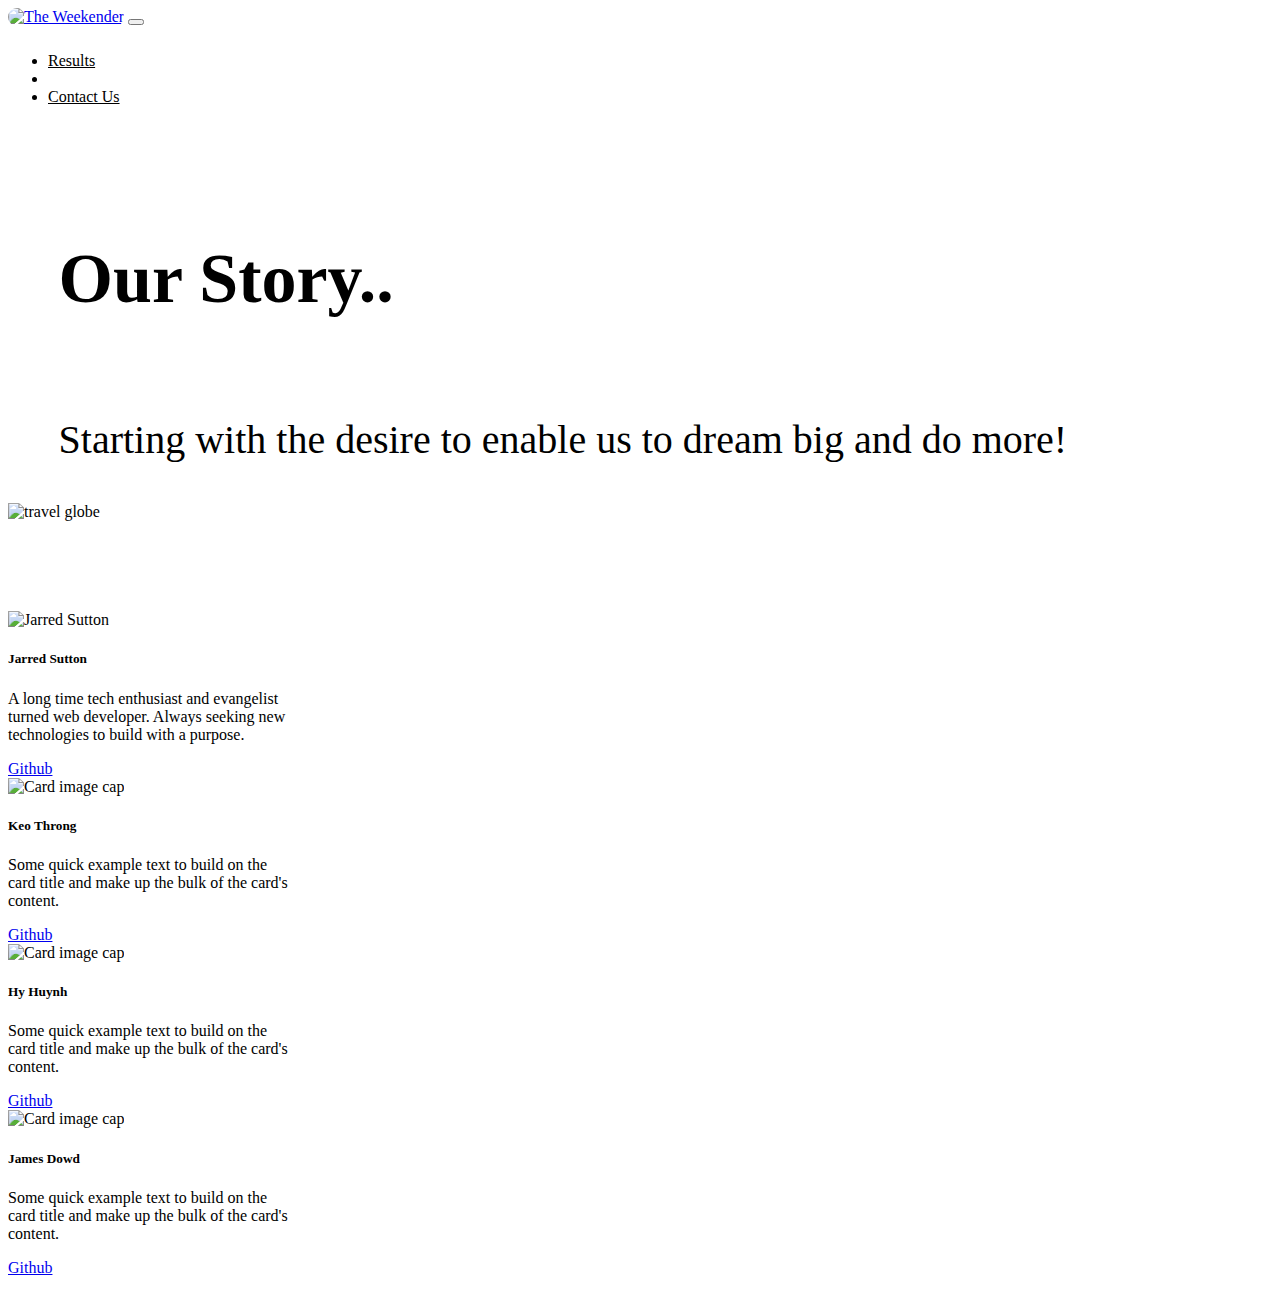
==== ourStory.html @ ff7ce9ff "Merge pull request #32 from circuitsyn/linkModals" ====
<!doctype html>
<html lang="en">
  <head>
    <title>ourStory</title>
    <!-- Required meta tags -->
    <meta charset="utf-8">
    <meta name="viewport" content="width=device-width, initial-scale=1, shrink-to-fit=no">
    
    <!-- Bootstrap CSS -->
    <link rel="shortcut icon" href="assets/images/favicon.png"/>
    <link rel="stylesheet" href="https://stackpath.bootstrapcdn.com/bootstrap/4.1.2/css/bootstrap.min.css" integrity="sha384-Smlep5jCw/wG7hdkwQ/Z5nLIefveQRIY9nfy6xoR1uRYBtpZgI6339F5dgvm/e9B" crossorigin="anonymous">
    <link rel="stylesheet" href="assets/css/main.css">
    <link rel="stylesheet"  href="assets/css/ourStory.css">
  </head>
  <body id="background">
      
    <div class="container">
    <!-- NavBar -->

    <nav class="navbar navbar-expand-lg navbar-light bg-transparent navWrap">
            <a class="navbar-brand" href="results.html"><img class="headerIMG" src="assets/images/theweekender.png" height="140px" alt="The Weekender"></a>
            <button class="navbar-toggler" type="button" data-toggle="collapse" data-target="#navbarNav" aria-controls="navbarNav" aria-expanded="false" aria-label="Toggle navigation">
            <span class="navbar-toggler-icon"></span>
            </button>
            <div class="collapse navbar-collapse justify-content-center" id="navbarNav">
                <ul class="navbar-nav nav-pills font-weight-bold">
                    <li class="nav-item">
                    <a class="nav-link" href="results.html">Results</a>
                    </li>
                    <li class="nav-item">
                    <a class="nav-link badge-success" href="ourStory.html">Our Story</a>
                    </li>
                    <li class="nav-item">
                    <a class="nav-link" href="#">Contact Us</a>
                    </li>
                </ul>
            </div>
        </nav>

    <!-- Content Section -->


        <div id="mainSection" class="row container">
            <div class="col-md-7 container">
                <h1 id="mainLine">
                    Our Story..
                </h1>
                <h3 id="secondaryLine">
                    Starting with the desire to enable us to dream big and do more!
                </h3>

            </div>
            <div class="col-md-5 container">
                <img id="storyIMG" src="assets/images/travel.png" alt="travel globe">
            </div>

        </div>




    <!-- Card Section -->
    <div id="cardSection" class="row container">
        
            <!--Card1-->
            <div class="col-md-3 d-flex justify-content-center">
                <div class="card" style="width: 18rem;">
                    <img class="card-img-top" src="assets/images/jarredSutton.jfif" alt="Jarred Sutton">
                    <div class="card-body">
                        <h5 class="card-title">Jarred Sutton</h5>
                        <p class="card-text">A long time tech enthusiast and evangelist turned web developer. Always seeking new technologies to build with a purpose.</p>
                        <a href="https://github.com/circuitsyn" class="btn btn-primary">Github</a>
                    </div>
                </div>
            </div>

            <!--Card2-->
            <div class="col-md-3 d-flex justify-content-center">   
                <div class="card" style="width: 18rem;">
                    <img class="card-img-top" src="assets/images/Keo.jfif" alt="Card image cap">
                    <div class="card-body">
                        <h5 class="card-title">Keo Throng</h5>
                        <p class="card-text">Some quick example text to build on the card title and make up the bulk of the card's content.</p>
                        <a href="https://github.com/kthorng" class="btn btn-primary">Github</a>
                    </div>
                </div>
            </div>

            <!--Card3-->
            <div class="col-md-3 d-flex justify-content-center">
                <div class="card" style="width: 18rem;">
                    <img class="card-img-top" src="assets/images/Hy.png" alt="Card image cap">
                    <div class="card-body">
                        <h5 class="card-title">Hy Huynh</h5>
                        <p class="card-text">Some quick example text to build on the card title and make up the bulk of the card's content.</p>
                        <a href="https://github.com/hyxhuynh" class="btn btn-primary">Github</a>
                    </div>
                </div>
            </div>

            <!--Card4-->
            <div class="col-md-3 d-flex justify-content-center">
                <div class="card" style="width: 18rem;">
                    <img class="card-img-top" src="assets/images/James.jfif" alt="Card image cap">
                    <div class="card-body">
                        <h5 class="card-title">James Dowd</h5>
                        <p class="card-text">Some quick example text to build on the card title and make up the bulk of the card's content.</p>
                        <a href="https://github.com/jdowd215" class="btn btn-primary">Github</a>
                    </div>
                </div>
            </div>
        
    </div>

    </div>
    <!-- Optional JavaScript -->
    <!-- jQuery first, then Popper.js, then Bootstrap JS -->
    <script src="https://code.jquery.com/jquery-3.3.1.slim.min.js" integrity="sha384-q8i/X+965DzO0rT7abK41JStQIAqVgRVzpbzo5smXKp4YfRvH+8abtTE1Pi6jizo" crossorigin="anonymous"></script>
    <script src="https://cdnjs.cloudflare.com/ajax/libs/popper.js/1.14.3/umd/popper.min.js" integrity="sha384-ZMP7rVo3mIykV+2+9J3UJ46jBk0WLaUAdn689aCwoqbBJiSnjAK/l8WvCWPIPm49" crossorigin="anonymous"></script>
    <script src="https://stackpath.bootstrapcdn.com/bootstrap/4.1.2/js/bootstrap.min.js" integrity="sha384-o+RDsa0aLu++PJvFqy8fFScvbHFLtbvScb8AjopnFD+iEQ7wo/CG0xlczd+2O/em" crossorigin="anonymous"></script>
    <script src="https://www.gstatic.com/firebasejs/5.5.2/firebase.js"></script>
    <script src="assets/javascript/app.js"></script>

    </body>
</html>
---- assets/css/main.css ----
body, html {
    height: 100%;
    /* overflow-y: scroll; */
    /* background: transparent url(../images/pattern.png) repeat top left; */
    /* background-position: top; */
    /* background-image: url('../images/3.jpg'); */
    background-position: top;
    background-size: cover;
    background-attachment: fixed;
}

.headerIMG {
    border-radius: 15px;
}

#cardSection {
    margin: auto;
    padding: 30px 0 30px 0;
}

#mainSection {
    background: white;
    border-radius: 15px;
    margin: auto;
    padding: 30px 0 30px 0;
    margin-top: 30px;
    margin-bottom: 30px;
}

#mainLine {
    font-size: 70px;
    font-weight: bolder;
    padding-left: 4%;
    padding-bottom: 2%;
}

#secondaryLine {
    font-size: 40px;
    font-weight: 100;
    padding-left: 4%;
    padding-top: 2%;
}

.navWrap {
    padding-left: 0px;
    padding-right: 0px;
}

.card {
    border: none;
}

#navbarNav {
    background-color: white;
    padding: 10px 0px 10px 0px;
    border-radius: 15px;
    width: 20%;
    
}

#map {
    height: 100%;
    width: 100%;
  }

.nav-link {
    color: black !important;
    opacity: 1 !important;
}

.badge-success {
    color: white !important;
}



.btn-success {
    font-weight: bold;
    color: white !important;
    padding: 0px 6px 0px 6px;
}

.btn-success.narrower {
    font-weight: normal;
    font-size: 16px;
}
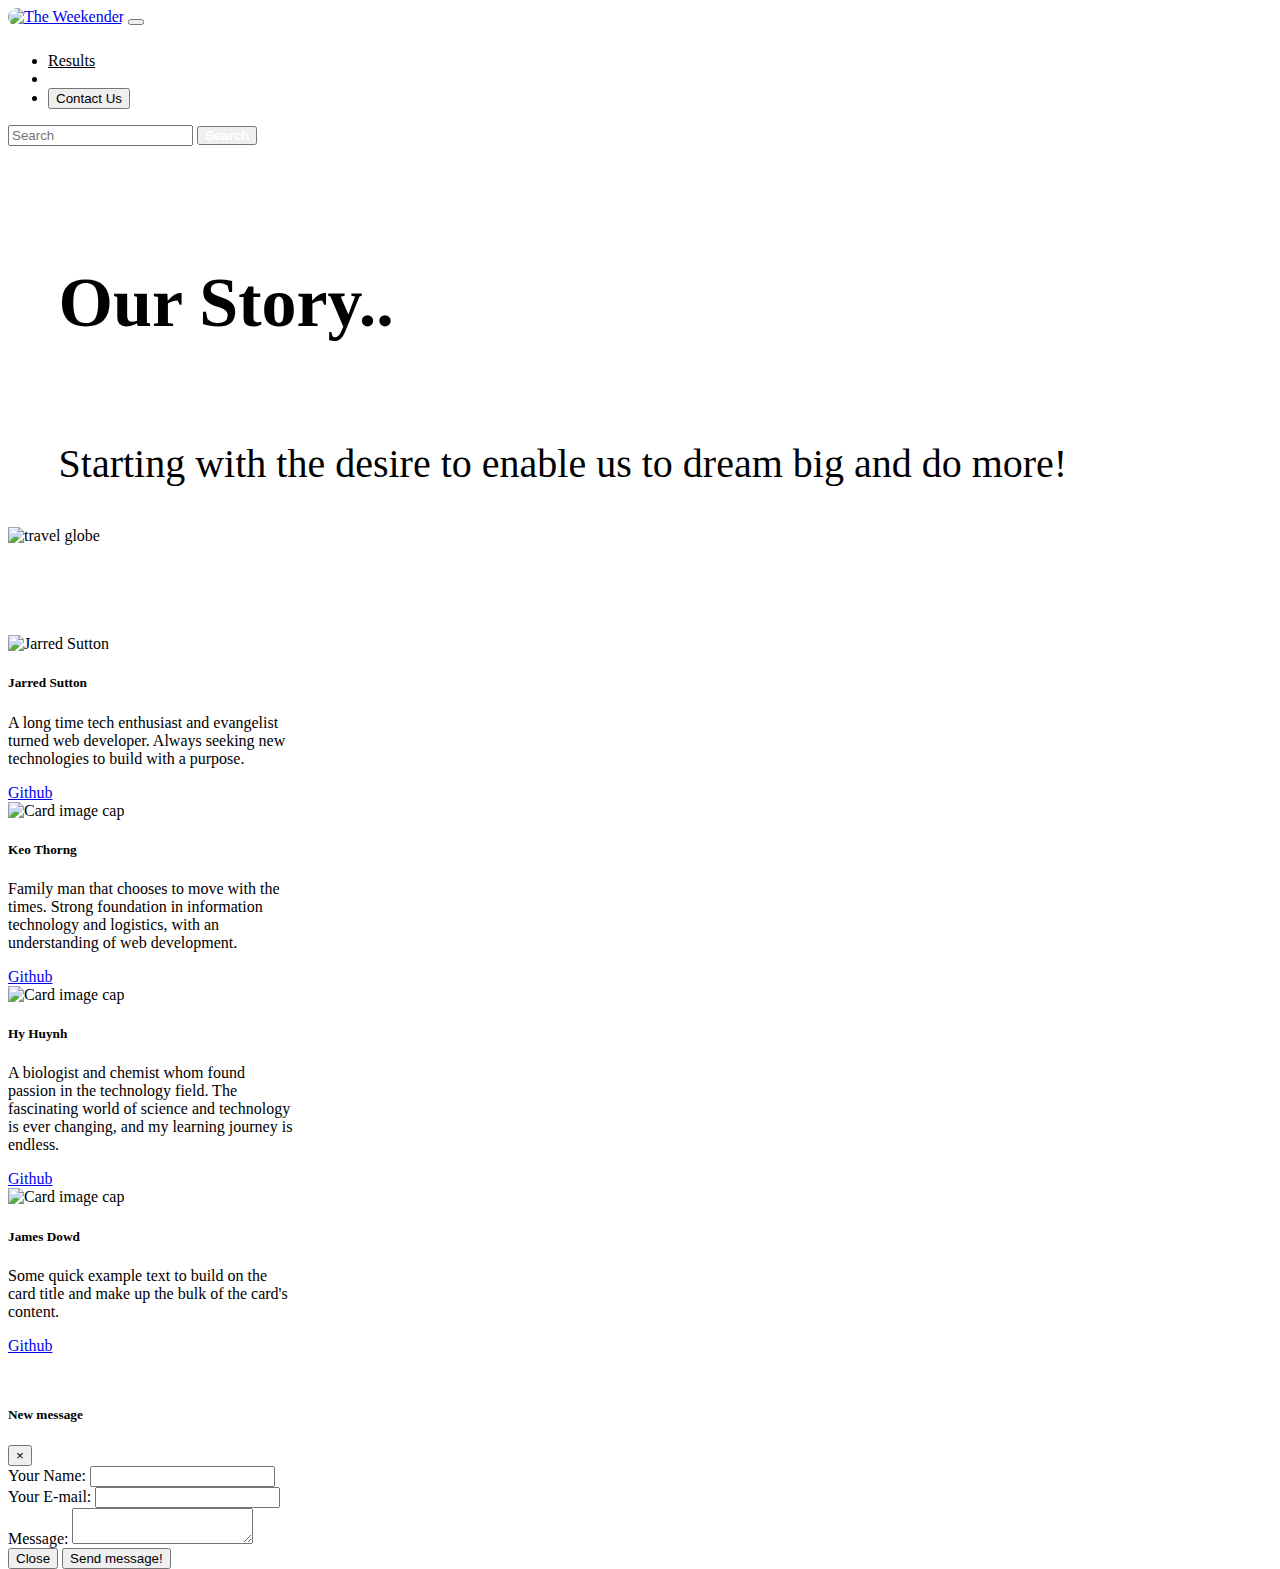
==== commit a8f27e20: "add Contact Us modal to Our Story page, updated Our Story page with my information" ====
--- a/ourStory.html
+++ b/ourStory.html
@@ -2,6 +2,13 @@
 <html lang="en">
   <head>
     <title>ourStory</title>
+    <!-- Firebase App is always required and must be first -->
+    <script src="https://www.gstatic.com/firebasejs/5.0.0/firebase-app.js"></script>
+
+    <!-- Add additional services that you want to use -->
+    <script src="https://www.gstatic.com/firebasejs/5.0.0/firebase-auth.js"></script>
+    <script src="https://www.gstatic.com/firebasejs/5.0.0/firebase-database.js"></script>
+
     <!-- Required meta tags -->
     <meta charset="utf-8">
     <meta name="viewport" content="width=device-width, initial-scale=1, shrink-to-fit=no">
@@ -31,9 +38,14 @@
                     <a class="nav-link badge-success" href="ourStory.html">Our Story</a>
                     </li>
                     <li class="nav-item">
-                    <a class="nav-link" href="#">Contact Us</a>
+                    <button id="contactUsButton" type="button" class="btn" data-toggle="modal" data-target="#exampleModal" data-whatever="">Contact Us</button>
+                    <!-- <a class="nav-link" href="#">Contact Us</a> -->
                     </li>
                 </ul>
+                <form class="form-inline my-2 my-lg-0" action="results.html">
+                    <input id="topic-input" class="form-control mr-sm-2" type="search" placeholder="Search" aria-label="Search">
+                    <button id="add-topic" class="btn btn-success my-2 my-sm-0" type="submit">Search</button>
+                </form>
             </div>
         </nav>
 
@@ -79,8 +91,8 @@
                 <div class="card" style="width: 18rem;">
                     <img class="card-img-top" src="assets/images/Keo.jfif" alt="Card image cap">
                     <div class="card-body">
-                        <h5 class="card-title">Keo Throng</h5>
-                        <p class="card-text">Some quick example text to build on the card title and make up the bulk of the card's content.</p>
+                        <h5 class="card-title">Keo Thorng</h5>
+                        <p class="card-text">Family man that chooses to move with the times.  Strong foundation in information technology and logistics, with an understanding of web development.</p>
                         <a href="https://github.com/kthorng" class="btn btn-primary">Github</a>
                     </div>
                 </div>
@@ -92,7 +104,7 @@
                     <img class="card-img-top" src="assets/images/Hy.png" alt="Card image cap">
                     <div class="card-body">
                         <h5 class="card-title">Hy Huynh</h5>
-                        <p class="card-text">Some quick example text to build on the card title and make up the bulk of the card's content.</p>
+                        <p class="card-text">A biologist and chemist whom found passion in the technology field. The fascinating world of science and technology is ever changing, and my learning journey is endless. </p>
                         <a href="https://github.com/hyxhuynh" class="btn btn-primary">Github</a>
                     </div>
                 </div>
@@ -112,13 +124,49 @@
         
     </div>
 
+    <!-- Contact Us Modal Section -->
+
+    <div class="modal fade" id="exampleModal" tabindex="-1" role="dialog" aria-labelledby="exampleModalLabel" aria-hidden="true">
+        <div class="modal-dialog" role="document">
+            <div class="modal-content">
+            <div class="modal-header">
+                <h5 class="modal-title" id="exampleModalLabel">New message</h5>
+                <button type="button" class="close" data-dismiss="modal" aria-label="Close">
+                <span aria-hidden="true">&times;</span>
+                </button>
+            </div>
+            <div class="modal-body">
+                <form>
+                <div class="form-group">
+                    <label for="full-name" class="col-form-label">Your Name:</label>
+                    <input type="text" class="form-control" id="recipient-name">
+                </div>
+                <div class="form-group">
+                    <label for="submitter-email" class="col-form-label">Your E-mail:</label>
+                    <input type="text" class="form-control" id="recipient-name">
+                </div>
+                <div class="form-group">
+                    <label for="message-text" class="col-form-label">Message:</label>
+                    <textarea class="form-control" id="message-text"></textarea>
+                </div>
+                </form>
+            </div>
+            <div class="modal-footer">
+                <button type="button" class="btn btn-secondary" data-dismiss="modal">Close</button>
+                <button type="button" class="btn btn-primary" data-dismiss="modal">Send message!</button>
+            </div>
+            </div>
+        </div>
+    </div>
+
     </div>
     <!-- Optional JavaScript -->
     <!-- jQuery first, then Popper.js, then Bootstrap JS -->
     <script src="https://code.jquery.com/jquery-3.3.1.slim.min.js" integrity="sha384-q8i/X+965DzO0rT7abK41JStQIAqVgRVzpbzo5smXKp4YfRvH+8abtTE1Pi6jizo" crossorigin="anonymous"></script>
     <script src="https://cdnjs.cloudflare.com/ajax/libs/popper.js/1.14.3/umd/popper.min.js" integrity="sha384-ZMP7rVo3mIykV+2+9J3UJ46jBk0WLaUAdn689aCwoqbBJiSnjAK/l8WvCWPIPm49" crossorigin="anonymous"></script>
     <script src="https://stackpath.bootstrapcdn.com/bootstrap/4.1.2/js/bootstrap.min.js" integrity="sha384-o+RDsa0aLu++PJvFqy8fFScvbHFLtbvScb8AjopnFD+iEQ7wo/CG0xlczd+2O/em" crossorigin="anonymous"></script>
-    <script src="https://www.gstatic.com/firebasejs/5.5.2/firebase.js"></script>
+    <script src="https://cdnjs.cloudflare.com/ajax/libs/jquery/3.2.1/jquery.min.js"></script>
+    <!-- <script src="https://www.gstatic.com/firebasejs/5.5.2/firebase.js"></script> -->
     <script src="assets/javascript/app.js"></script>
 
     </body>
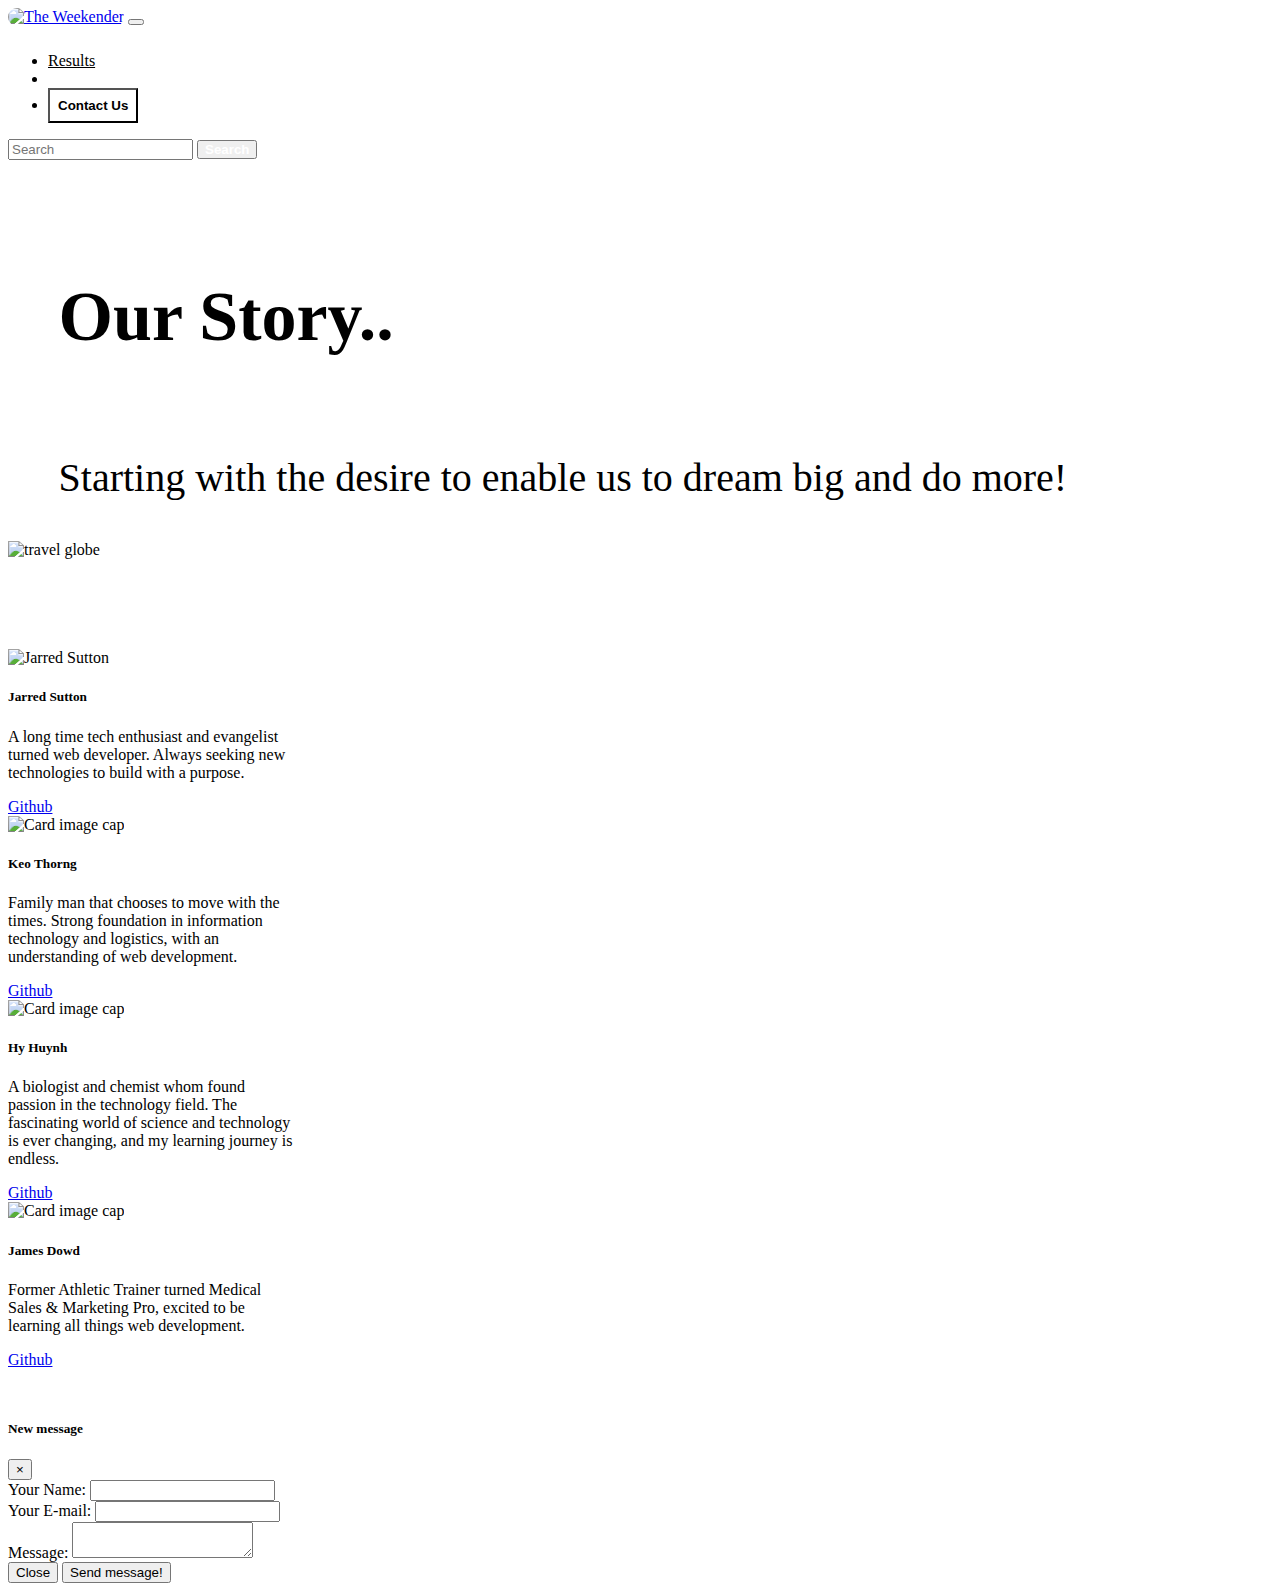
==== commit bf8838dd: "weather-final + bio" ====
--- a/ourStory.html
+++ b/ourStory.html
@@ -116,7 +116,7 @@
                     <img class="card-img-top" src="assets/images/James.jfif" alt="Card image cap">
                     <div class="card-body">
                         <h5 class="card-title">James Dowd</h5>
-                        <p class="card-text">Some quick example text to build on the card title and make up the bulk of the card's content.</p>
+                        <p class="card-text">Former Athletic Trainer turned Medical Sales & Marketing Pro, excited to be learning all things web development.</p>
                         <a href="https://github.com/jdowd215" class="btn btn-primary">Github</a>
                     </div>
                 </div>
--- a/assets/css/main.css
+++ b/assets/css/main.css
@@ -80,6 +80,12 @@
     padding: 0px 6px 0px 6px;
 }
 
+#contactUsButton {
+    background-color: transparent;
+    font-weight: bold;
+    padding: 8px;
+    
+}
 .btn-success.narrower {
     font-weight: normal;
     font-size: 16px;
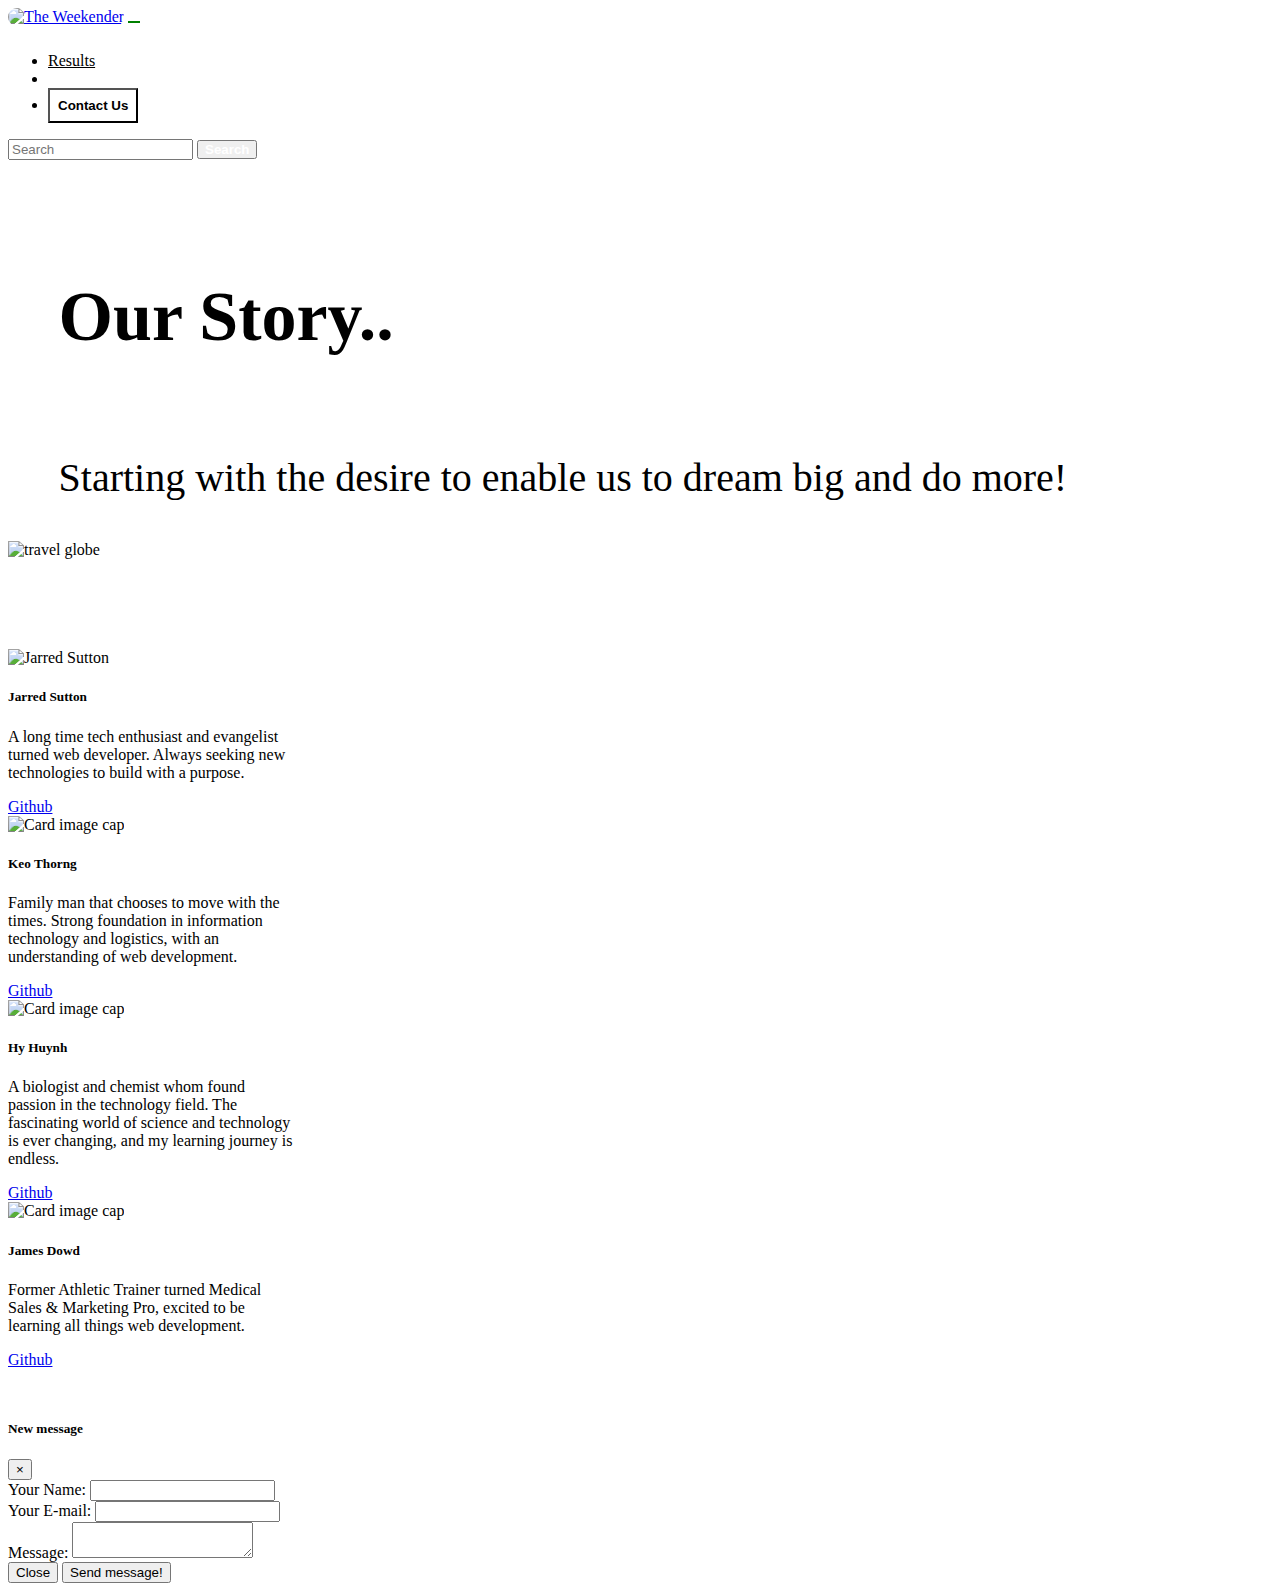
==== commit c460c917: "fixed map, remove navbar from landing page, styled collapsed navbuttons on each page, weekender imag" ====
--- a/ourStory.html
+++ b/ourStory.html
@@ -25,7 +25,7 @@
     <!-- NavBar -->
 
     <nav class="navbar navbar-expand-lg navbar-light bg-transparent navWrap">
-            <a class="navbar-brand" href="results.html"><img class="headerIMG" src="assets/images/theweekender.png" height="140px" alt="The Weekender"></a>
+            <a class="navbar-brand" href="index.html"><img class="headerIMG" src="assets/images/theweekender.png" height="140px" alt="The Weekender"></a>
             <button class="navbar-toggler" type="button" data-toggle="collapse" data-target="#navbarNav" aria-controls="navbarNav" aria-expanded="false" aria-label="Toggle navigation">
             <span class="navbar-toggler-icon"></span>
             </button>
@@ -43,8 +43,8 @@
                     </li>
                 </ul>
                 <form class="form-inline my-2 my-lg-0" action="results.html">
-                    <input id="topic-input" class="form-control mr-sm-2" type="search" placeholder="Search" aria-label="Search">
-                    <button id="add-topic" class="btn btn-success my-2 my-sm-0" type="submit">Search</button>
+                    <input id="topic-input" class="form-control mr-sm-2" type="search" placeholder="Search" aria-label="Search" required/>
+                    <button id="add-topic" class="btn btn-success my-2 my-sm-0" type="button">Search</button>
                 </form>
             </div>
         </nav>
--- a/assets/css/ourStory.css
+++ b/assets/css/ourStory.css
@@ -0,0 +1,12 @@
+.navbar-toggler {
+    background-color: green;
+    border: 0;
+    -webkit-box-shadow: none;
+    box-shadow: none;
+}
+
+#collapsibleNavbar {
+    border: 0;
+    -webkit-box-shadow: none;
+    box-shadow: none;
+}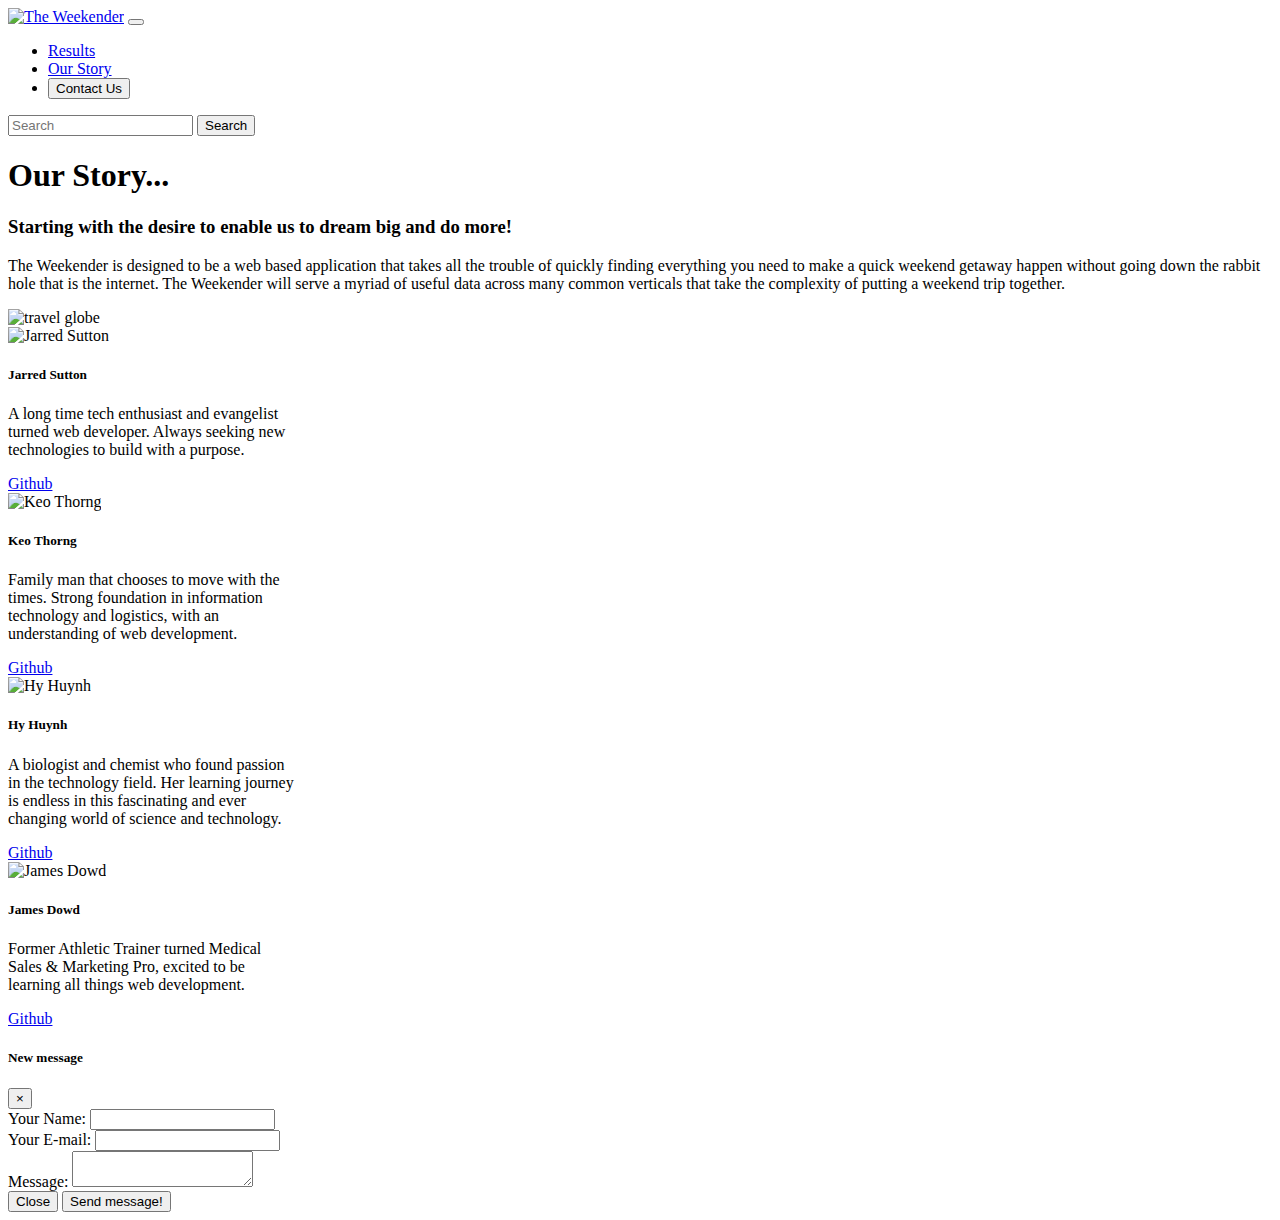
==== commit 2f7e56f7: "added more CSS styling for link modals, made changes to link modals in HTML and app.js, modified my " ====
--- a/ourStory.html
+++ b/ourStory.html
@@ -1,7 +1,7 @@
 <!doctype html>
 <html lang="en">
   <head>
-    <title>ourStory</title>
+    <title>The Weekender Our Story</title>
     <!-- Firebase App is always required and must be first -->
     <script src="https://www.gstatic.com/firebasejs/5.0.0/firebase-app.js"></script>
 
@@ -44,7 +44,7 @@
                 </ul>
                 <form class="form-inline my-2 my-lg-0" action="results.html">
                     <input id="topic-input" class="form-control mr-sm-2" type="search" placeholder="Search" aria-label="Search" required/>
-                    <button id="add-topic" class="btn btn-success my-2 my-sm-0" type="button">Search</button>
+                    <button id="add-topic" class="btn btn-success my-2 my-sm-0" type="submit">Search</button>
                 </form>
             </div>
         </nav>
@@ -55,12 +55,15 @@
         <div id="mainSection" class="row container">
             <div class="col-md-7 container">
                 <h1 id="mainLine">
-                    Our Story..
+                    Our Story...
                 </h1>
                 <h3 id="secondaryLine">
                     Starting with the desire to enable us to dream big and do more!
                 </h3>
+                <p id="ourStoryBody">
+                    The Weekender is designed to be a web based application that takes all the trouble of quickly finding everything you need to make a quick weekend getaway happen without going down the rabbit hole that is the internet. The Weekender will serve a myriad of useful data across many common verticals that take the complexity of putting a weekend trip together. 
 
+                </p>
             </div>
             <div class="col-md-5 container">
                 <img id="storyIMG" src="assets/images/travel.png" alt="travel globe">
@@ -89,7 +92,7 @@
             <!--Card2-->
             <div class="col-md-3 d-flex justify-content-center">   
                 <div class="card" style="width: 18rem;">
-                    <img class="card-img-top" src="assets/images/Keo.jfif" alt="Card image cap">
+                    <img class="card-img-top" src="assets/images/Keo.jfif" alt="Keo Thorng">
                     <div class="card-body">
                         <h5 class="card-title">Keo Thorng</h5>
                         <p class="card-text">Family man that chooses to move with the times.  Strong foundation in information technology and logistics, with an understanding of web development.</p>
@@ -101,10 +104,10 @@
             <!--Card3-->
             <div class="col-md-3 d-flex justify-content-center">
                 <div class="card" style="width: 18rem;">
-                    <img class="card-img-top" src="assets/images/Hy.png" alt="Card image cap">
+                    <img class="card-img-top" src="assets/images/Hy.png" alt="Hy Huynh">
                     <div class="card-body">
                         <h5 class="card-title">Hy Huynh</h5>
-                        <p class="card-text">A biologist and chemist whom found passion in the technology field. The fascinating world of science and technology is ever changing, and my learning journey is endless. </p>
+                        <p class="card-text">A biologist and chemist who found passion in the technology field. Her learning journey is endless in this fascinating and ever changing world of science and technology. </p>
                         <a href="https://github.com/hyxhuynh" class="btn btn-primary">Github</a>
                     </div>
                 </div>
@@ -113,7 +116,7 @@
             <!--Card4-->
             <div class="col-md-3 d-flex justify-content-center">
                 <div class="card" style="width: 18rem;">
-                    <img class="card-img-top" src="assets/images/James.jfif" alt="Card image cap">
+                    <img class="card-img-top" src="assets/images/James.jfif" alt="James Dowd">
                     <div class="card-body">
                         <h5 class="card-title">James Dowd</h5>
                         <p class="card-text">Former Athletic Trainer turned Medical Sales & Marketing Pro, excited to be learning all things web development.</p>
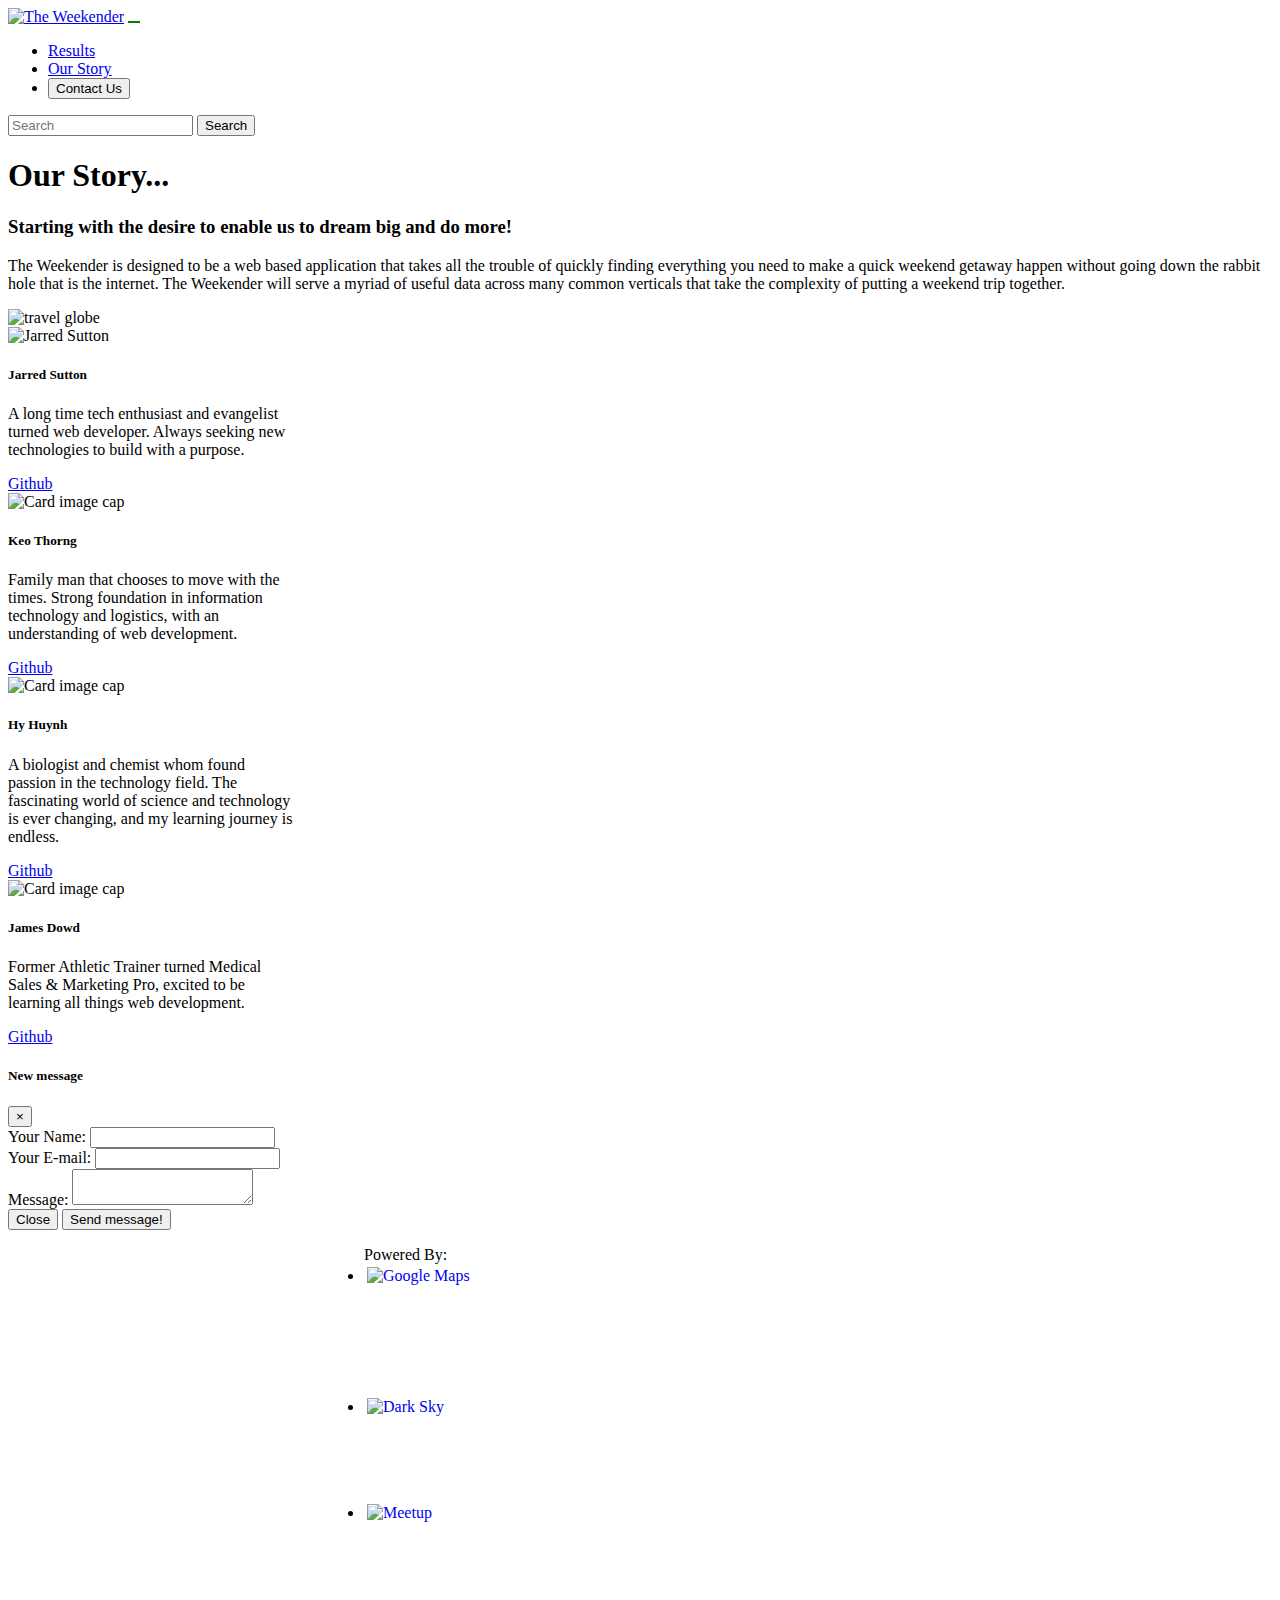
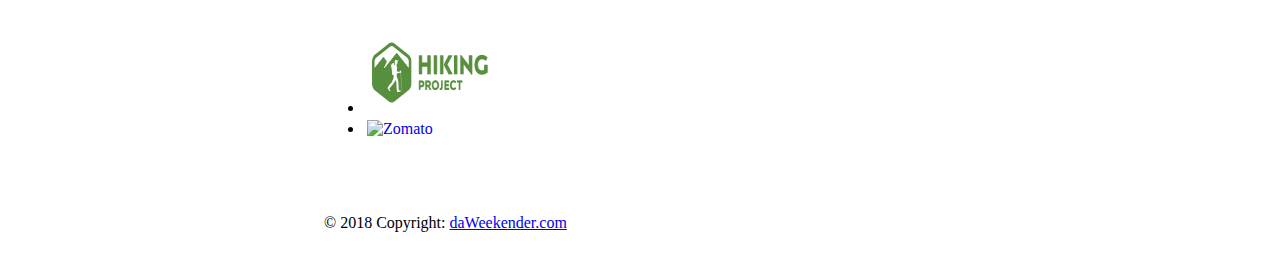
==== commit 158bdb40: "added footer to our story page and fixed stretch on hiking image" ====
--- a/ourStory.html
+++ b/ourStory.html
@@ -17,6 +17,7 @@
     <link rel="shortcut icon" href="assets/images/favicon.png"/>
     <link rel="stylesheet" href="https://stackpath.bootstrapcdn.com/bootstrap/4.1.2/css/bootstrap.min.css" integrity="sha384-Smlep5jCw/wG7hdkwQ/Z5nLIefveQRIY9nfy6xoR1uRYBtpZgI6339F5dgvm/e9B" crossorigin="anonymous">
     <link rel="stylesheet" href="assets/css/main.css">
+    <link rel="stylesheet" href="assets/css/results.css">
     <link rel="stylesheet"  href="assets/css/ourStory.css">
   </head>
   <body id="background">
@@ -92,7 +93,7 @@
             <!--Card2-->
             <div class="col-md-3 d-flex justify-content-center">   
                 <div class="card" style="width: 18rem;">
-                    <img class="card-img-top" src="assets/images/Keo.jfif" alt="Keo Thorng">
+                    <img class="card-img-top" src="assets/images/Keo.jfif" alt="Card image cap">
                     <div class="card-body">
                         <h5 class="card-title">Keo Thorng</h5>
                         <p class="card-text">Family man that chooses to move with the times.  Strong foundation in information technology and logistics, with an understanding of web development.</p>
@@ -104,10 +105,10 @@
             <!--Card3-->
             <div class="col-md-3 d-flex justify-content-center">
                 <div class="card" style="width: 18rem;">
-                    <img class="card-img-top" src="assets/images/Hy.png" alt="Hy Huynh">
+                    <img class="card-img-top" src="assets/images/Hy.png" alt="Card image cap">
                     <div class="card-body">
                         <h5 class="card-title">Hy Huynh</h5>
-                        <p class="card-text">A biologist and chemist who found passion in the technology field. Her learning journey is endless in this fascinating and ever changing world of science and technology. </p>
+                        <p class="card-text">A biologist and chemist whom found passion in the technology field. The fascinating world of science and technology is ever changing, and my learning journey is endless. </p>
                         <a href="https://github.com/hyxhuynh" class="btn btn-primary">Github</a>
                     </div>
                 </div>
@@ -116,7 +117,7 @@
             <!--Card4-->
             <div class="col-md-3 d-flex justify-content-center">
                 <div class="card" style="width: 18rem;">
-                    <img class="card-img-top" src="assets/images/James.jfif" alt="James Dowd">
+                    <img class="card-img-top" src="assets/images/James.jfif" alt="Card image cap">
                     <div class="card-body">
                         <h5 class="card-title">James Dowd</h5>
                         <p class="card-text">Former Athletic Trainer turned Medical Sales & Marketing Pro, excited to be learning all things web development.</p>
@@ -161,8 +162,44 @@
             </div>
         </div>
     </div>
-
     </div>
+    
+        <!-- Footer -->
+        <footer class="page-footer font-small bg-white">
+            <!-- APIs -->
+            <ul class="list-unstyled list-inline text-center">Powered By:
+              <li class="list-inline-item">
+                   <!-- Google Maps -->
+                  <a href="https://developers.google.com/maps/documentation/">
+                  <img id="apiIMG" src="assets/images/logo-google-maps.jpg" alt="Google Maps" style="width:125px; height:125px;"></a>
+              </li>
+              <li class="list-inline-item">
+                   <!-- Dark Sky -->
+                   <a href="https://darksky.net/dev">
+                  <img id="apiIMG" src="assets/images/darkskylogo.PNG" alt="Dark Sky" style="width:100px; height:100px;"></a>
+              </li>
+              <li class="list-inline-item">
+                  <!-- Meetup -->
+                  <a href="https://www.meetup.com/meetup_api/">
+                  <img id="apiIMG" src="assets/images/meetup+logo.png" alt="Meetup" style="width:125px; height:125px;"></a>
+              </li>
+              <li class="list-inline-item">
+                  <!--Hiking Project -->
+                  <a href="https://www.hikingproject.com/data">
+                  <img id="apiIMG" src="assets/images/hikingprojectlogo.png" alt="Hiking Project" style="width:125px; height:75px;"></a>
+              </li>
+              <li class="list-inline-item">
+                   <!--Zomato-->
+                   <a href="https://developers.zomato.com/api">
+                   <img id="apiIMG" src="assets/images/zomato logo.png" alt="Zomato" style="width:75px; height:75px;"> </a>
+              </li>
+          </ul>
+                  <!-- Copyright -->
+              <div class="footer-copyright text-center"> © 2018 Copyright:
+                  <a href="https://circuitsyn.github.io/daWeekender/"> daWeekender.com</a>
+              </div> 
+      </footer>
+
     <!-- Optional JavaScript -->
     <!-- jQuery first, then Popper.js, then Bootstrap JS -->
     <script src="https://code.jquery.com/jquery-3.3.1.slim.min.js" integrity="sha384-q8i/X+965DzO0rT7abK41JStQIAqVgRVzpbzo5smXKp4YfRvH+8abtTE1Pi6jizo" crossorigin="anonymous"></script>
--- a/assets/css/results.css
+++ b/assets/css/results.css
@@ -0,0 +1,85 @@
+.resultIcon {
+    height: 27px;
+    width: 27px;
+}
+
+.text-truncate {
+    display: block
+}
+
+#resultEntry, #resultHikingContainer {
+    padding: 0px;
+    margin: auto;
+}
+
+/*styling to give more room to results*/
+#eventCard {
+    padding: 10px !important;
+}
+/*styling to give more room to results*/
+#hikingCard {
+    padding: 10px;
+}
+/*styling to give more room to results*/
+#restaurantCard {
+    padding: 10px;
+}
+
+.resultWrapper {
+    padding: 0px;
+    margin-top:5px;
+    margin-bottom: 5px;
+    margin-left: 0px;
+    
+}
+
+.linkMod {
+    color: green;
+    font-weight: bold;
+}
+
+.linkMod:hover {
+    color: green;
+}
+
+.resultButton {
+    margin-top: 2%;
+    margin-bottom: 2%;
+}
+.navbar-toggler {
+    background-color: green;
+    border: 0;
+    -webkit-box-shadow: none;
+    box-shadow: none;
+}
+
+#collapsibleNavbar {
+    border: 0;
+    -webkit-box-shadow: none;
+    box-shadow: none;
+}
+
+footer {
+    width: 50%;
+    
+}
+
+.page-footer {
+    margin: auto;
+    border-radius: 15px;
+}
+
+#apiIMG {
+    padding: 3px;
+    display: inline-block;
+}
+
+.footer-copyright{
+    margin-bottom: 20px;
+    padding-bottom: 1%;
+}
+
+
+
+
+
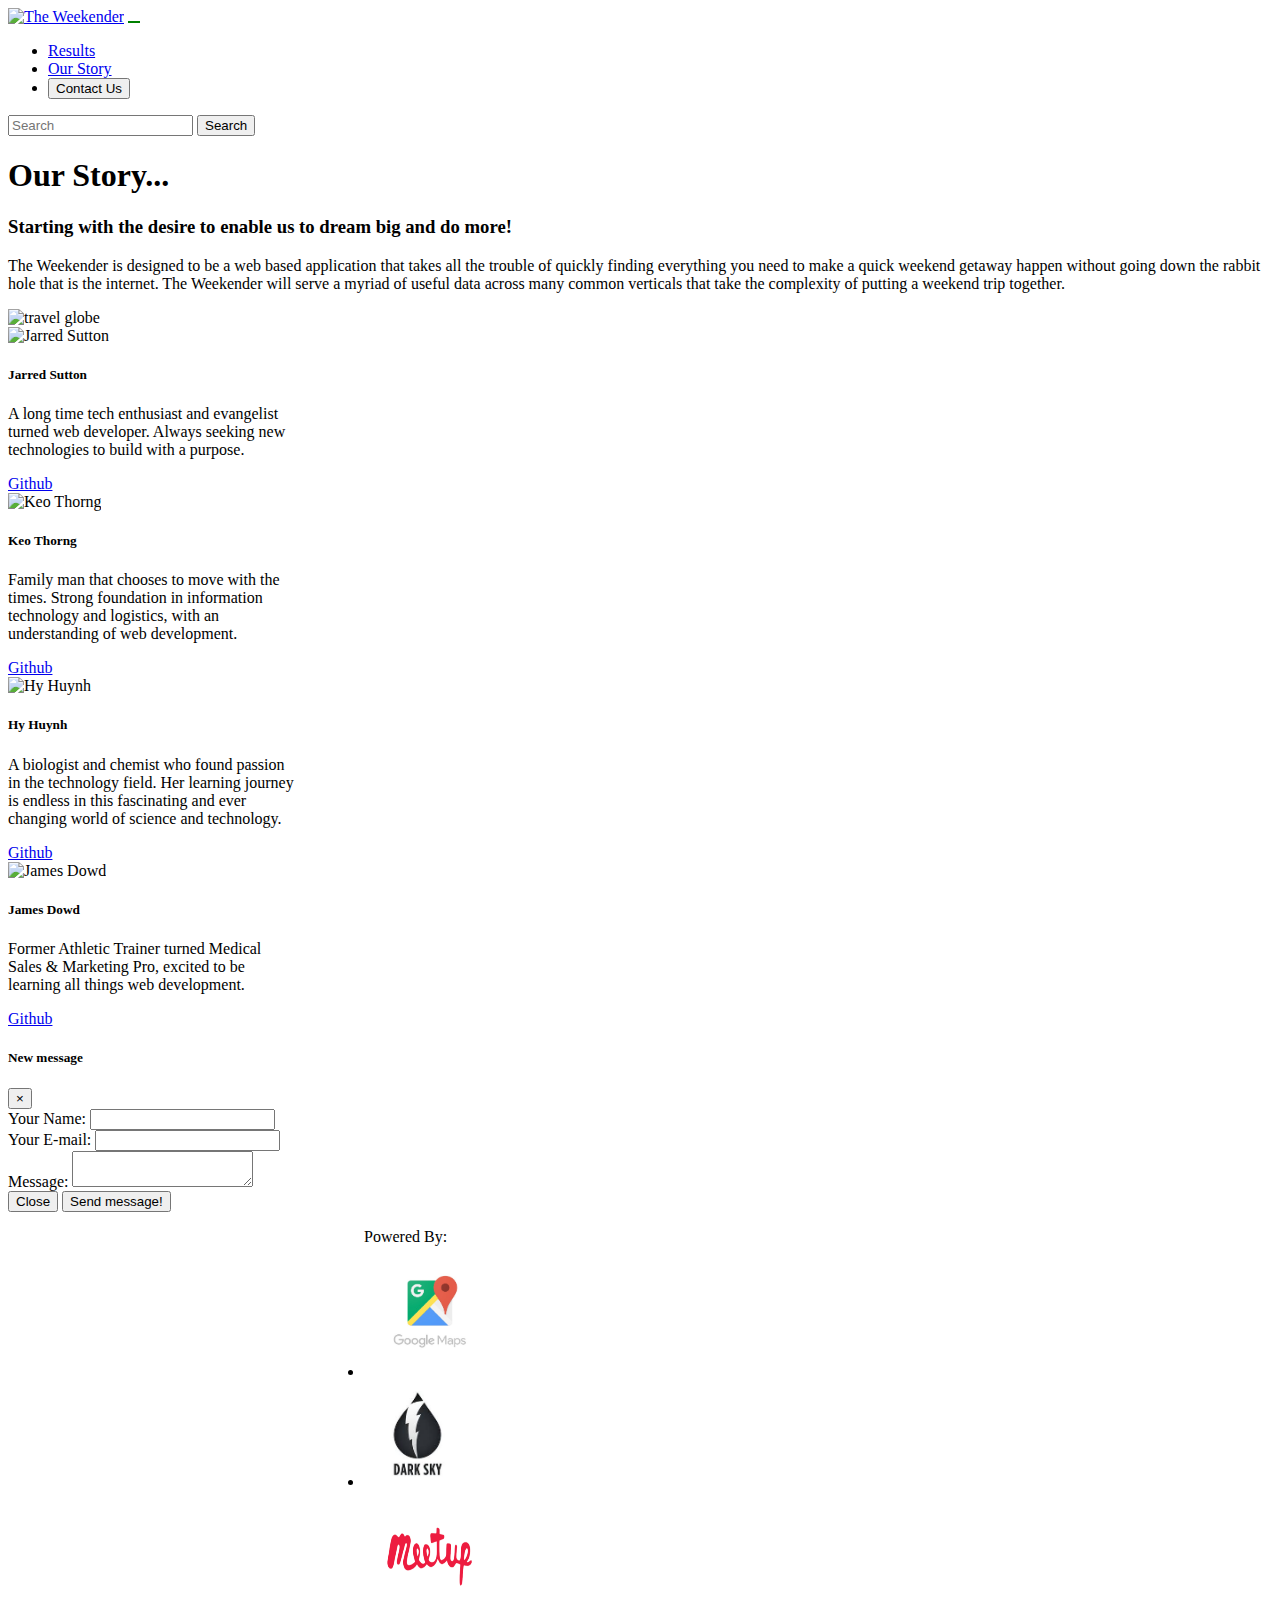
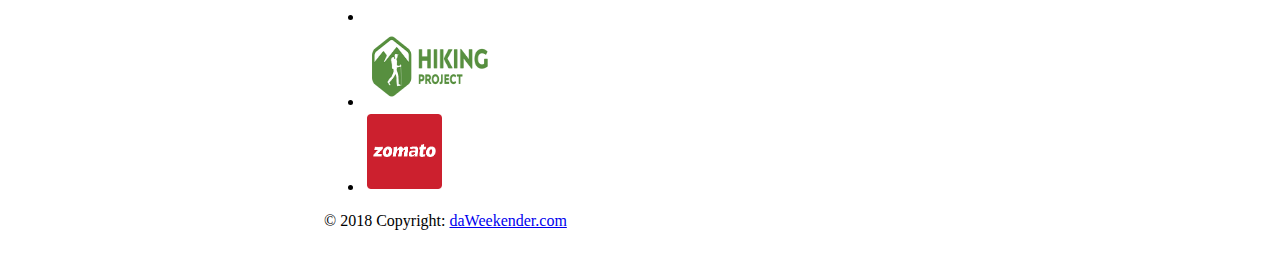
==== commit 7a19408d: "Merge pull request #39 from circuitsyn/add-footer_JMS-OurStory" ====
--- a/ourStory.html
+++ b/ourStory.html
@@ -93,7 +93,7 @@
             <!--Card2-->
             <div class="col-md-3 d-flex justify-content-center">   
                 <div class="card" style="width: 18rem;">
-                    <img class="card-img-top" src="assets/images/Keo.jfif" alt="Card image cap">
+                    <img class="card-img-top" src="assets/images/Keo.jfif" alt="Keo Thorng">
                     <div class="card-body">
                         <h5 class="card-title">Keo Thorng</h5>
                         <p class="card-text">Family man that chooses to move with the times.  Strong foundation in information technology and logistics, with an understanding of web development.</p>
@@ -105,10 +105,10 @@
             <!--Card3-->
             <div class="col-md-3 d-flex justify-content-center">
                 <div class="card" style="width: 18rem;">
-                    <img class="card-img-top" src="assets/images/Hy.png" alt="Card image cap">
+                    <img class="card-img-top" src="assets/images/Hy.png" alt="Hy Huynh">
                     <div class="card-body">
                         <h5 class="card-title">Hy Huynh</h5>
-                        <p class="card-text">A biologist and chemist whom found passion in the technology field. The fascinating world of science and technology is ever changing, and my learning journey is endless. </p>
+                        <p class="card-text">A biologist and chemist who found passion in the technology field. Her learning journey is endless in this fascinating and ever changing world of science and technology. </p>
                         <a href="https://github.com/hyxhuynh" class="btn btn-primary">Github</a>
                     </div>
                 </div>
@@ -117,7 +117,7 @@
             <!--Card4-->
             <div class="col-md-3 d-flex justify-content-center">
                 <div class="card" style="width: 18rem;">
-                    <img class="card-img-top" src="assets/images/James.jfif" alt="Card image cap">
+                    <img class="card-img-top" src="assets/images/James.jfif" alt="James Dowd">
                     <div class="card-body">
                         <h5 class="card-title">James Dowd</h5>
                         <p class="card-text">Former Athletic Trainer turned Medical Sales & Marketing Pro, excited to be learning all things web development.</p>
